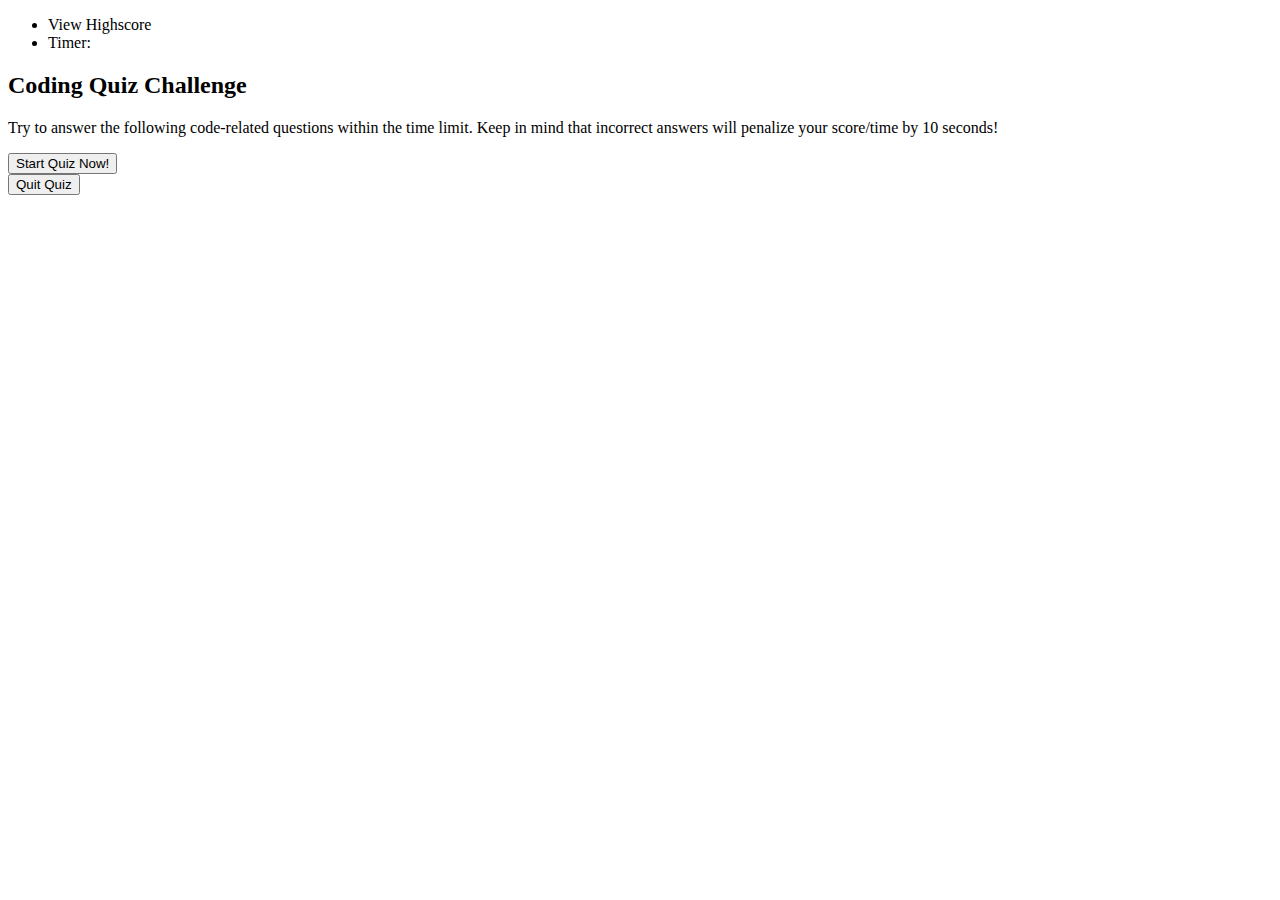
==== index.html @ d8695818 "html start" ====
<!DOCTYPE html>
<html lang="en">
<head>
    <meta charset="UTF-8">
    <meta http-equiv="X-UA-Compatible" content="IE=edge">
    <meta name="viewport" content="width=device-width, initial-scale=1.0">
    <link rel="stylesheet" href="../quizapp/assets/style.css">
    <title>JS Quiz</title>
</head>
<body>
    <div class="header">
        <ul>
            <li id="#highscore">
                View Highscore
            </li>
            <li id="timer">
                Timer:
            </li>
        </ul>
    </div>
    <div class="challenge">
        <h2>Coding Quiz Challenge</h2>
        <div class="start-quiz">
            <p>Try to answer the following code-related questions within the time limit.  Keep in mind that incorrect answers will penalize your score/time by 10 seconds!</p>
        </div>
        <!--start-quiz-btn -->
        <button class="start-quiz-btn">Start Quiz Now!</button>
    </div>
    <div class="quit-btn">
        <button class="quit">Quit Quiz</button>
    </div>    

</body>
</html>
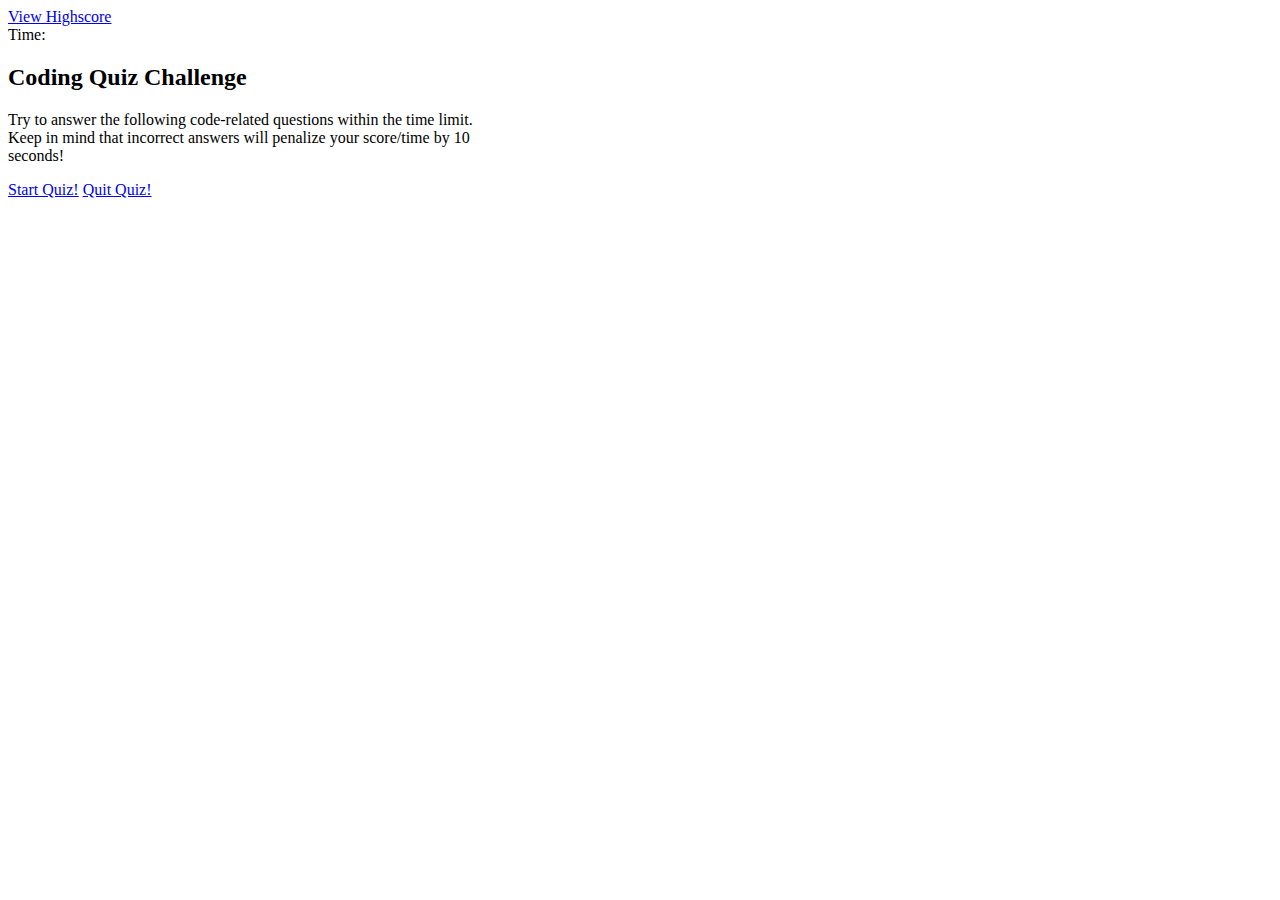
==== commit 6fad2624: "finished landing page and added html sheets for highscore and quiz" ====
--- a/index.html
+++ b/index.html
@@ -5,30 +5,31 @@
     <meta http-equiv="X-UA-Compatible" content="IE=edge">
     <meta name="viewport" content="width=device-width, initial-scale=1.0">
     <link rel="stylesheet" href="../quizapp/assets/style.css">
+    <link href="https://cdn.jsdelivr.net/npm/bootstrap@5.2.0-beta1/dist/css/bootstrap.min.css" rel="stylesheet" integrity="sha384-0evHe/X+R7YkIZDRvuzKMRqM+OrBnVFBL6DOitfPri4tjfHxaWutUpFmBp4vmVor" crossorigin="anonymous">
+    <script src="https://cdn.jsdelivr.net/npm/bootstrap@5.2.0-beta1/dist/js/bootstrap.bundle.min.js" integrity="sha384-pprn3073KE6tl6bjs2QrFaJGz5/SUsLqktiwsUTF55Jfv3qYSDhgCecCxMW52nD2" crossorigin="anonymous"></script>
     <title>JS Quiz</title>
 </head>
 <body>
     <div class="header">
-        <ul>
-            <li id="#highscore">
-                View Highscore
-            </li>
-            <li id="timer">
-                Timer:
-            </li>
-        </ul>
+        <a href="./highscore.html" class="button-48 highscore">View Highscore</a>
+            <div class="timer" id="timer">
+                Time:
+            </div>
     </div>
-    <div class="challenge">
+    <div class="mx-auto" style="width: 500px;">
         <h2>Coding Quiz Challenge</h2>
         <div class="start-quiz">
             <p>Try to answer the following code-related questions within the time limit.  Keep in mind that incorrect answers will penalize your score/time by 10 seconds!</p>
         </div>
-        <!--start-quiz-btn -->
-        <button class="start-quiz-btn">Start Quiz Now!</button>
+        <div class="buttons">
+            <!--start-quiz-btn -->
+            <a href="./quizgame.html" class="button-61">Start Quiz!</a>
+            <a href="https://www.google.com" class="button-61">Quit Quiz!</a>
+        </div> 
+        
+        
     </div>
-    <div class="quit-btn">
-        <button class="quit">Quit Quiz</button>
-    </div>    
+  
 
 </body>
 </html>